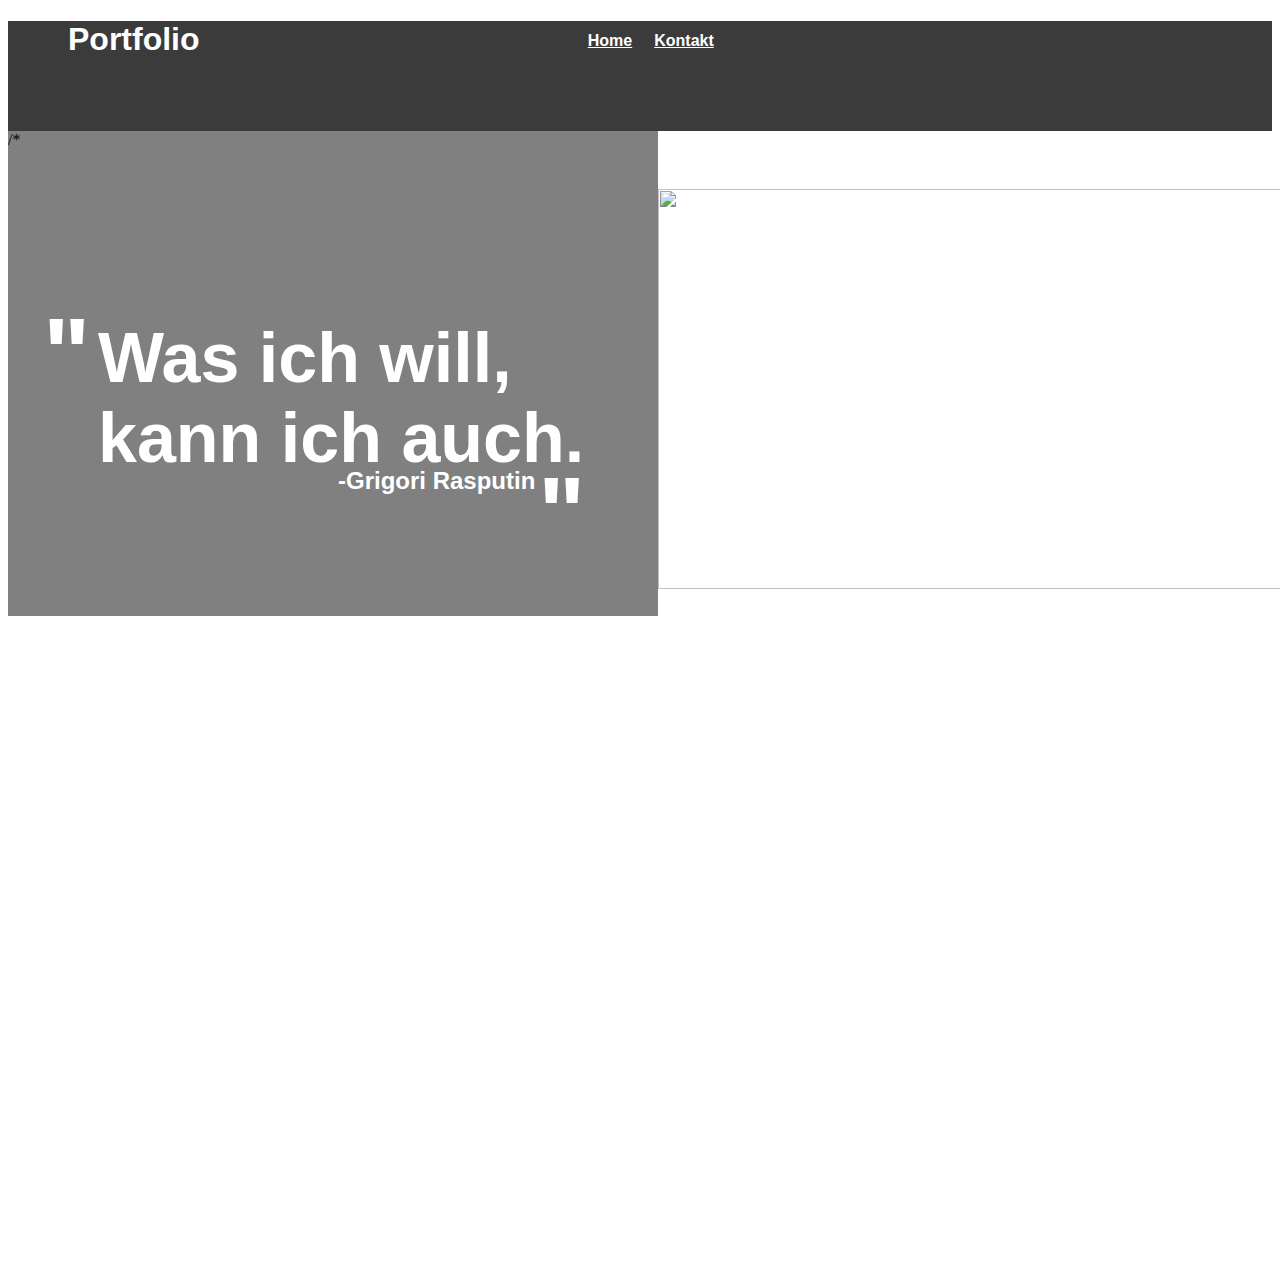
==== index.html @ 02007f39 "Uploaded Website" ====
<!DOCTYPE html>
<html lang="de">
<head>
    <meta charset="UTF-8">
    <meta http-equiv="X-UA-Compatible" content="IE=edge">
    <meta name="viewport" content="width=device-width, initial-scale=1.0">
    <title>Site</title>
<link rel="stylesheet" href="stylesheet.css">
</head>
<body>
    <div id="heading">
     <h1 id="heading-text">Portfolio</h1>
     <ul id="navigation-bar">
        <a href="index.html" id="list-item"><li>Home</li></a>
        <a href="element-one.html" id="list-item"><li>Kontakt</li></a>
     </ul>
    </div>
    <div id="zitat1">/*
        <h1 id="zitatframing1">"</h1>
        <h2 id="zitat-text1"> Was ich will, <br> kann ich auch.</h2>
        <h1 id="zitatframing2">"</h1>
        <h3 id="zitat-creator1">-Grigori Rasputin</h3>
        <img src="https://cdn.prod.www.spiegel.de/images/e118c92e-0001-0004-0000-000000635805_w1280_r1.77_fpx51_fpy19.jpg" alt="" id="creator-picture1">
    </div>
    <div>

    </div>
</body>
</html>
---- stylesheet.css ----
#heading{
    font-family: Impact, Haettenschweiler, 'Arial Narrow Bold', sans-serif;
    font-weight: bold;
    background-color: rgb(59, 59, 59);
    color: white;
    height: 110px;
}
#heading-text{
    position: relative;
    padding-left: 60px;
}
#list-item{
    display:block;
    float:left;
    width: 70px;
    height:30px;
    padding: 2px;
    color: white;
    font-family: Impact, Haettenschweiler, 'Arial Narrow Bold', sans-serif;
}   
#navigation-bar{
    text-align: center;
    padding-left: 565px;
    list-style: none;
    position: relative;
    top: -50px;
}
#zitatframing1{
    color: white;
    font-size: 100px;
    font-family: Impact, Haettenschweiler, 'Arial Narrow Bold', sans-serif;
    text-align: left;
    padding-left: 35px;
    position: relative;
    top: 80px;
}
#zitatframing2{
    color: white;
    font-size: 100px;
    font-family: Impact, Haettenschweiler, 'Arial Narrow Bold', sans-serif;
    text-align: left;
    padding-left: 530px;
    position: relative;
    top: -170px;
}
#zitat1{
    background-color: gray;
    width: 650px;
    height: 400px;
    position: relative;
    width: -20;
    height: 485px;
}
#zitat-text1{
    font-family: Impact, Haettenschweiler, 'Arial Narrow Bold', sans-serif;
    font-size: 70px;
    color: white;
    padding-left: 90px;
    position: relative;
    top: -80px;
}
#zitat-creator1{
    color: white;
    font-family: Impact, Haettenschweiler, 'Arial Narrow Bold', sans-serif;
    font-size: x-large;
    padding-left: 330px;
    position: relative;
    top: -340px;
}
#creator-picture1{
    height: 400px;
    width: 650px;
    padding-left: 650px;
    position: relative;
    top: -670px;
}
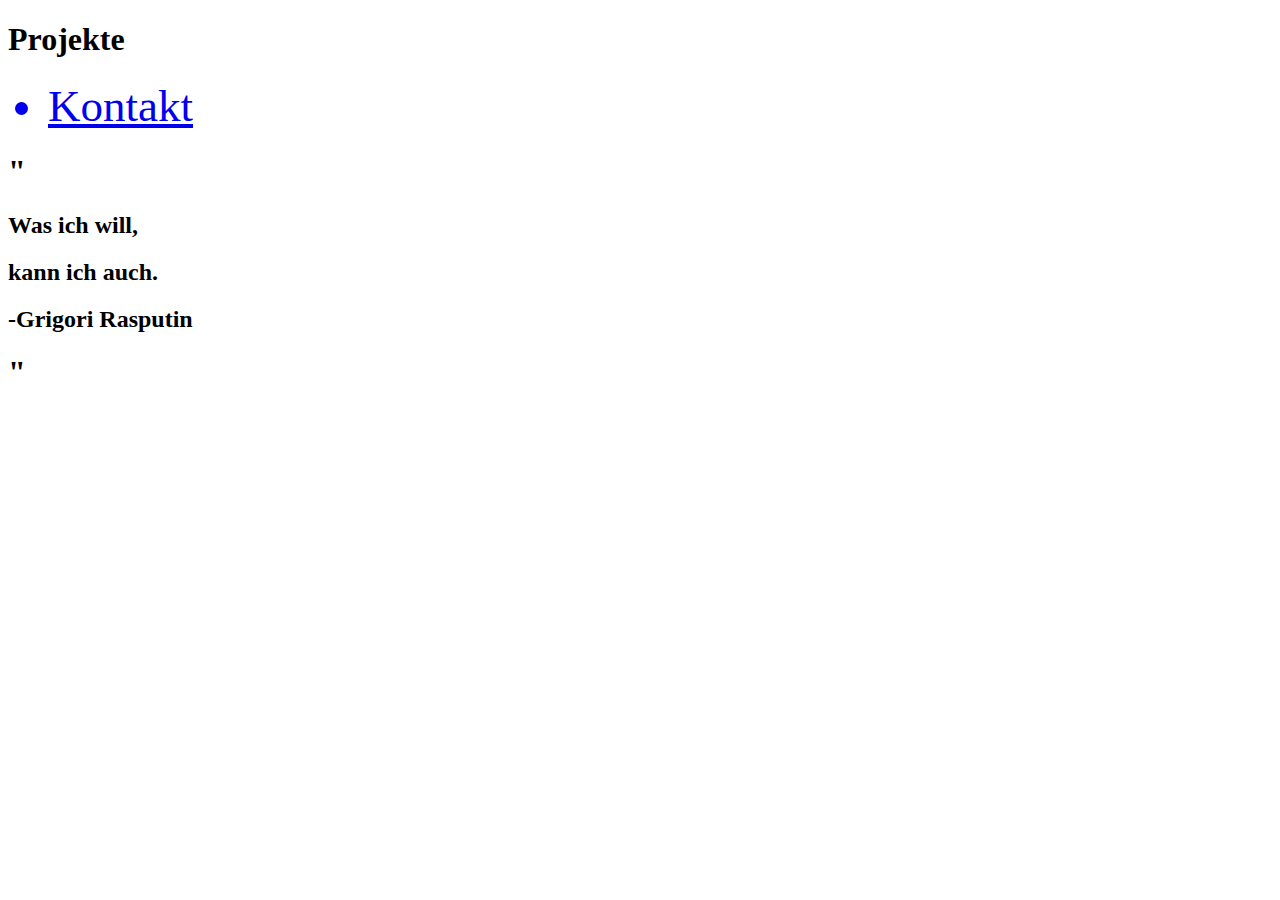
==== commit c153e650: "Updated Code" ====
--- a/index.html
+++ b/index.html
@@ -4,26 +4,26 @@
     <meta charset="UTF-8">
     <meta http-equiv="X-UA-Compatible" content="IE=edge">
     <meta name="viewport" content="width=device-width, initial-scale=1.0">
-    <title>Site</title>
-<link rel="stylesheet" href="stylesheet.css">
+    <title>Document</title>
+    <link rel="stylesheet" href="sytles.css">
 </head>
-<body>
-    <div id="heading">
-     <h1 id="heading-text">Portfolio</h1>
-     <ul id="navigation-bar">
-        <a href="index.html" id="list-item"><li>Home</li></a>
-        <a href="element-one.html" id="list-item"><li>Kontakt</li></a>
-     </ul>
+<body id="back">
+    <div id="nav-bar">
+        <h1 id="heading">Projekte</h1>
+            <div id="navigation">
+                <ul>
+                    <a href="contact.html"><li id="list-item" style="font-size: 45px;">Kontakt</li></a>
+                </ul>
+            </div>
     </div>
-    <div id="zitat1">/*
-        <h1 id="zitatframing1">"</h1>
-        <h2 id="zitat-text1"> Was ich will, <br> kann ich auch.</h2>
-        <h1 id="zitatframing2">"</h1>
-        <h3 id="zitat-creator1">-Grigori Rasputin</h3>
-        <img src="https://cdn.prod.www.spiegel.de/images/e118c92e-0001-0004-0000-000000635805_w1280_r1.77_fpx51_fpy19.jpg" alt="" id="creator-picture1">
+    <div id="zitat1">
+        <h1 id="z-framing1">"</h1>
+        <h2 id="z-text1">Was ich will,</h2>
+        <h2 id="z-text2">kann ich auch.</h2>
+        <h2 id="z-creator1">-Grigori Rasputin</h2>
+        <h1 id="z-framing2">"</h1>
+        <img id="z-picture1" src="https://m.faz.net/media0/ppmedia/aktuell/feuilleton/545767348/1.4640356/mmobject-still_full/vom-bauern-zum-zarenliebling.jpg" alt="">
     </div>
-    <div>
 
-    </div>
 </body>
-</html>+</html>
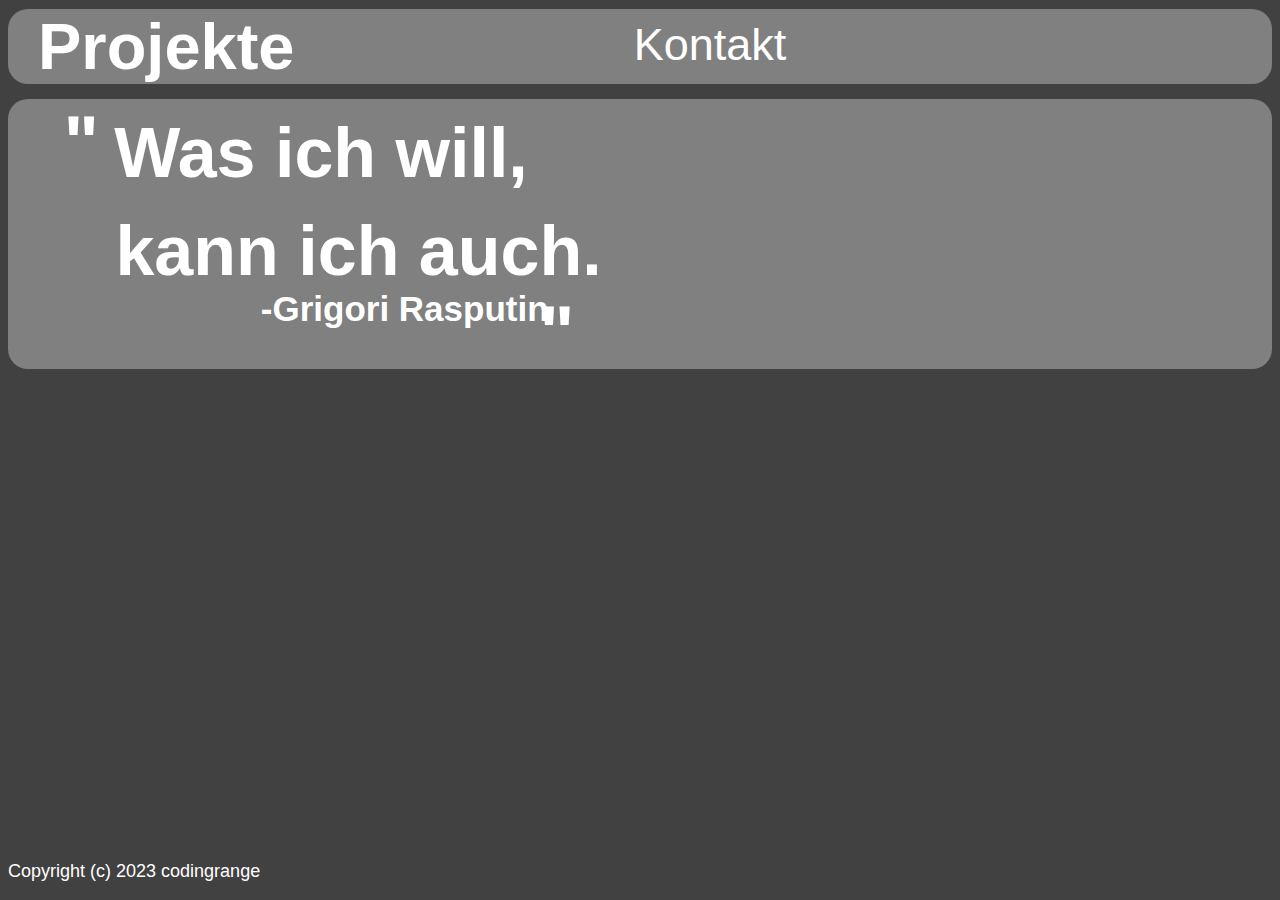
==== commit 496521c2: "Reupload" ====
--- a/index.html
+++ b/index.html
@@ -24,6 +24,11 @@
         <h1 id="z-framing2">"</h1>
         <img id="z-picture1" src="https://m.faz.net/media0/ppmedia/aktuell/feuilleton/545767348/1.4640356/mmobject-still_full/vom-bauern-zum-zarenliebling.jpg" alt="">
     </div>
-
+    <div>
+        
+    </div>
+    <div id="copyright">
+        <p>Copyright (c) 2023 codingrange</p>
+    </div>
 </body>
-</html>
+</html>--- a/sytles.css
+++ b/sytles.css
@@ -0,0 +1,99 @@
+#back{
+    background-color: rgb(65, 65, 65);
+}
+#nav-bar{
+    text-align: left;
+    background-color: grey;
+    font-family: Impact, Haettenschweiler, 'Arial Narrow Bold', sans-serif;
+    color: white;
+    position: relative;
+    width: auto;
+    height: 75px;
+    position: relative;
+    top: -35px;
+    border-radius: 20px;
+}
+#heading{
+    font-size: 65px;
+    position: relative;
+    left: 30px;
+}
+#list-item{
+    color: white;
+    font-size: x-large;
+    text-align: center;
+    display:block;
+    float:left;
+    width:220px;
+    height:150px;
+    padding: 2px;
+    position: relative;
+    top: -30px;
+}
+ #navigation{
+    padding-left: 550px;
+    position: relative;
+    top: -80px;
+}
+ #zitat1{
+    background-color: grey;
+    color: white;
+    font-family: Impact, Haettenschweiler, 'Arial Narrow Bold', sans-serif;
+    border-radius: 20px;
+    text-align: left;
+    position: relative;
+    top: -70px;
+    height: 270px;
+    width: auto;
+}
+#z-framing1{
+    text-align: left;
+    position: relative;
+    left: -60%;
+    font-size: 75px;
+}
+#z-text1{
+    text-align: left;
+    position: relative;
+    left: -56%;
+    top: -130px;
+    font-size: 70px;
+}
+#z-text2{
+    text-align: left;
+    position: relative;
+    left: 8.5%;
+    top: -170px;
+    font-size: 70px;
+}
+#z-creator1{
+    text-align: left;
+    font-size: 35px;
+    position: relative;
+    top: -230px;
+    left: 20%;
+}
+#z-framing2{
+    text-align: left;
+    position: relative;
+    left: 42%;
+    font-size: 75px;
+    position: relative;
+    top: -320px;
+}
+#z-picture1{
+    border-radius: 20px;
+    align-items: end;
+    position: relative;
+    top: -673px;
+    width: 480px;
+    left: 62.5%;
+}
+#copyright{
+    color: white;
+    font-family: Impact, Haettenschweiler, 'Arial Narrow Bold', sans-serif;
+    font-size: large;
+    text-align: left;
+    position: absolute;
+    bottom: 0px;
+}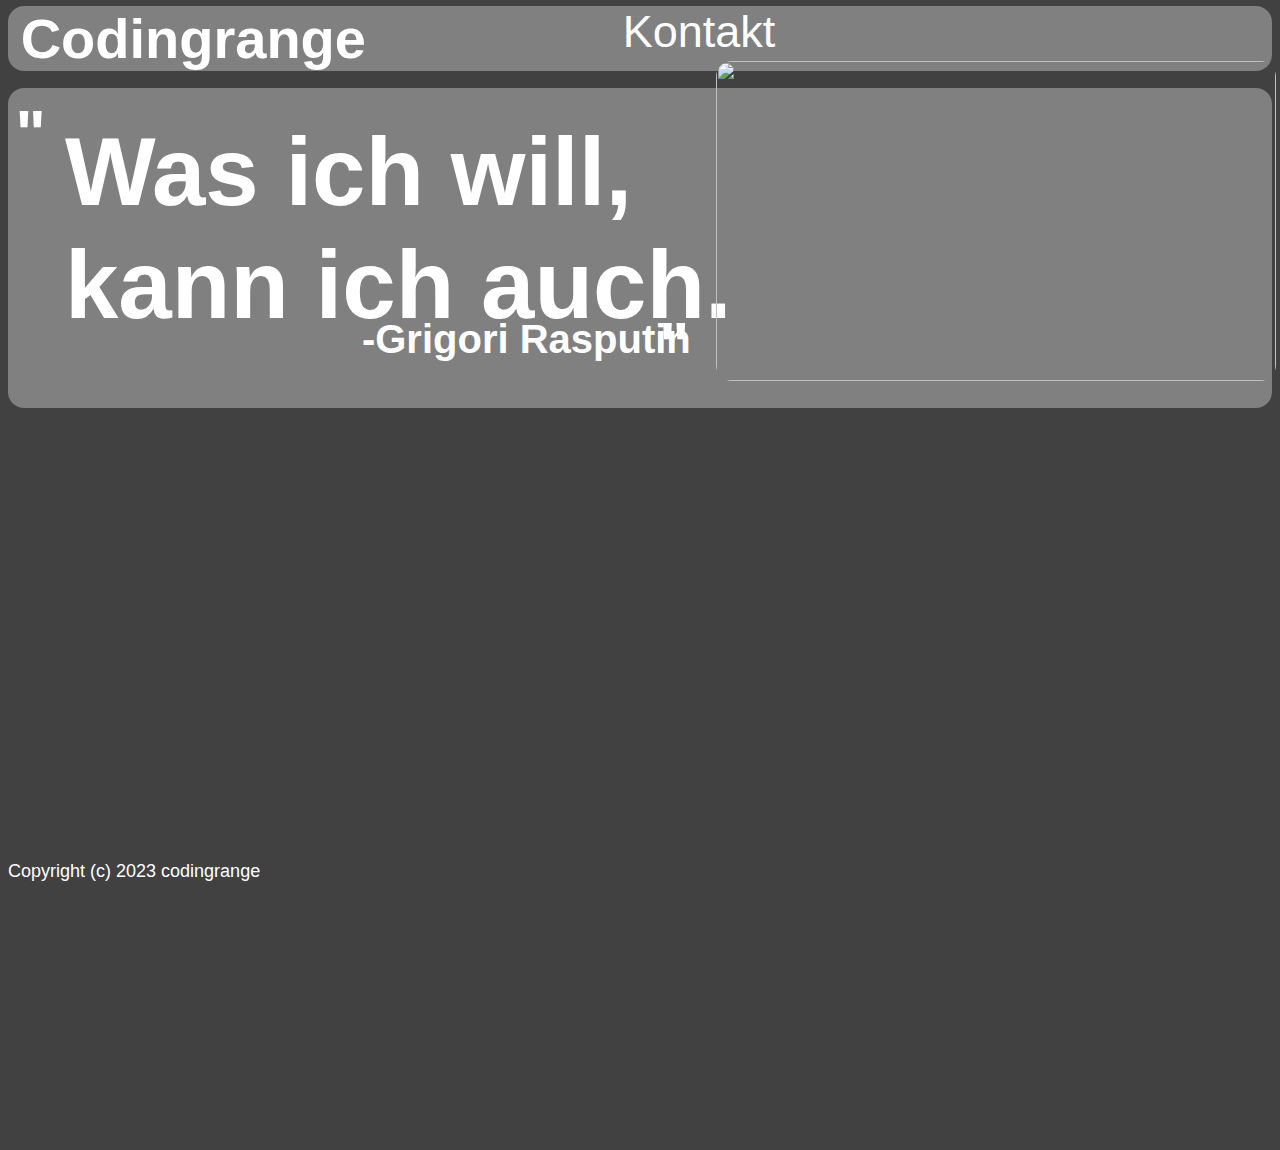
==== commit 4256a4d8: "Changed some Values" ====
--- a/index.html
+++ b/index.html
@@ -4,12 +4,12 @@
     <meta charset="UTF-8">
     <meta http-equiv="X-UA-Compatible" content="IE=edge">
     <meta name="viewport" content="width=device-width, initial-scale=1.0">
-    <title>Document</title>
+    <title>Startseite</title>
     <link rel="stylesheet" href="sytles.css">
 </head>
 <body id="back">
     <div id="nav-bar">
-        <h1 id="heading">Projekte</h1>
+        <h1 id="heading">Codingrange</h1>
             <div id="navigation">
                 <ul>
                     <a href="contact.html"><li id="list-item" style="font-size: 45px;">Kontakt</li></a>
@@ -25,7 +25,7 @@
         <img id="z-picture1" src="https://m.faz.net/media0/ppmedia/aktuell/feuilleton/545767348/1.4640356/mmobject-still_full/vom-bauern-zum-zarenliebling.jpg" alt="">
     </div>
     <div>
-        
+
     </div>
     <div id="copyright">
         <p>Copyright (c) 2023 codingrange</p>
--- a/sytles.css
+++ b/sytles.css
@@ -8,15 +8,14 @@
     color: white;
     position: relative;
     width: auto;
-    height: 75px;
-    position: relative;
-    top: -35px;
-    border-radius: 20px;
+    height: 5%;
+    top: -2pc;
+    border-radius: 1pc;
 }
 #heading{
-    font-size: 65px;
+    font-size: 350%;
     position: relative;
-    left: 30px;
+    left: 1%;
 }
 #list-item{
     color: white;
@@ -24,70 +23,73 @@
     text-align: center;
     display:block;
     float:left;
-    width:220px;
-    height:150px;
-    padding: 2px;
+    width: 50%;
+    height: 25%;
+    padding: 1.7%;
     position: relative;
-    top: -30px;
+    top: -35px;
 }
  #navigation{
-    padding-left: 550px;
+    text-align: left;
+    padding-left: 35%;
     position: relative;
-    top: -80px;
+    top: -5pc;
 }
  #zitat1{
     background-color: grey;
     color: white;
     font-family: Impact, Haettenschweiler, 'Arial Narrow Bold', sans-serif;
-    border-radius: 20px;
+    border-radius: 1pc;
     text-align: left;
     position: relative;
-    top: -70px;
-    height: 270px;
-    width: auto;
+    top: -3.6pc;
+    height: 20pc;
+    width: 100%;
 }
 #z-framing1{
-    text-align: left;
+    text-align: right;
     position: relative;
-    left: -60%;
-    font-size: 75px;
+    left: -97%;
+    font-size: 4pc;
+    top: 3%;
 }
 #z-text1{
     text-align: left;
     position: relative;
-    left: -56%;
-    top: -130px;
-    font-size: 70px;
+    left: 4.5%;
+    top: -39%;
+    font-size: 6pc;
 }
 #z-text2{
     text-align: left;
     position: relative;
-    left: 8.5%;
-    top: -170px;
-    font-size: 70px;
+    left: 4.5%;
+    top: -63%;
+    font-size: 6pc;
 }
 #z-creator1{
     text-align: left;
-    font-size: 35px;
+    font-size: 2.5pc;
     position: relative;
-    top: -230px;
-    left: 20%;
+    top: -95%;
+    left: 28%;
 }
 #z-framing2{
     text-align: left;
     position: relative;
-    left: 42%;
-    font-size: 75px;
+    left: 51.5%;
+    font-size: 4pc;
     position: relative;
-    top: -320px;
+    top: -125%;
 }
 #z-picture1{
-    border-radius: 20px;
+    border-radius: 1pc;
     align-items: end;
     position: relative;
-    top: -673px;
-    width: 480px;
-    left: 62.5%;
+    top: -239%;
+    width: 35pc;
+    height: 20pc;
+    left: 56%;
 }
 #copyright{
     color: white;
@@ -95,5 +97,5 @@
     font-size: large;
     text-align: left;
     position: absolute;
-    bottom: 0px;
+    bottom: 0;
 }